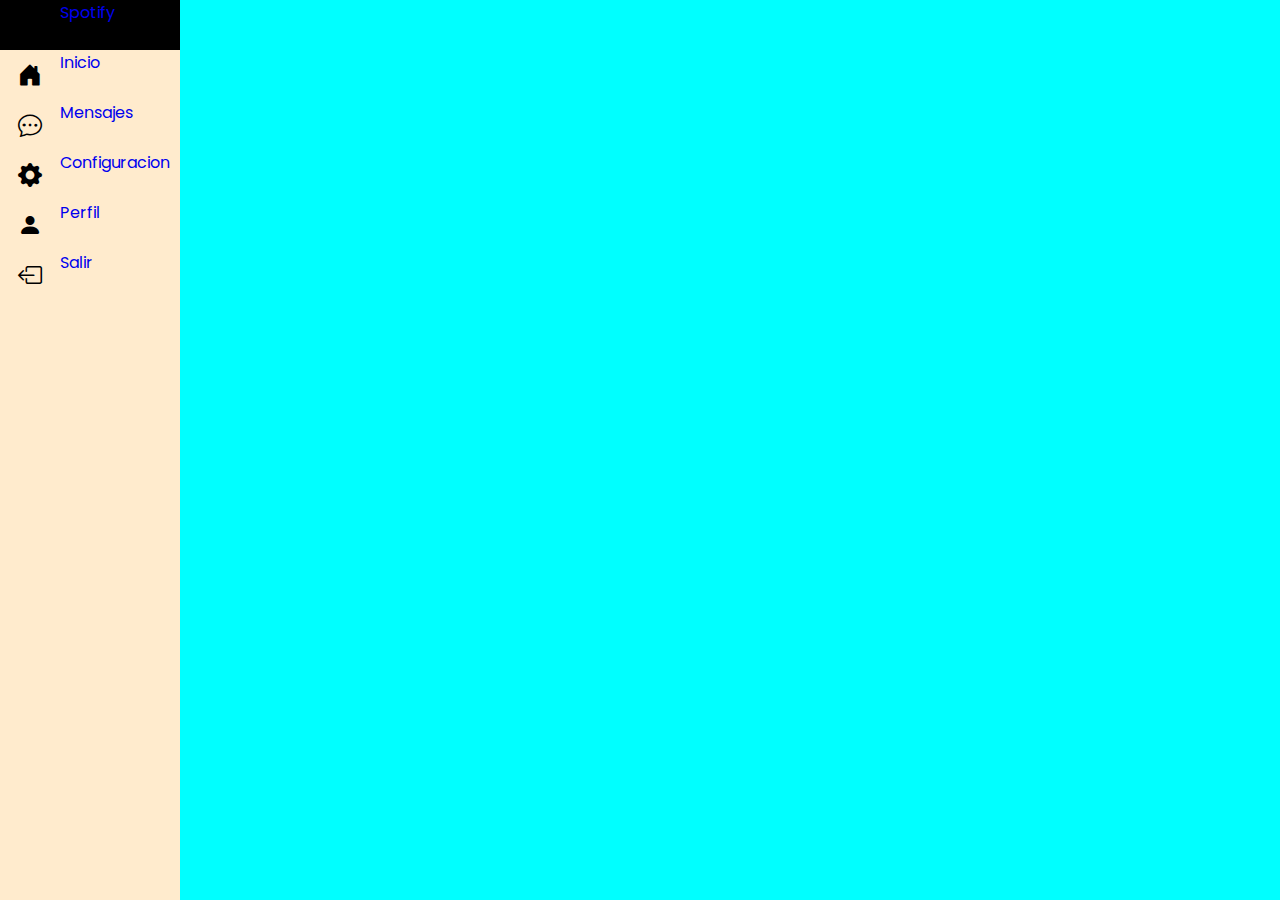
==== PG.HTML @ 9f4a679b "Cambios" ====
<!DOCTYPE html>
<html lang="en">
<head>
    <meta charset="UTF-8">
    <meta name="viewport" content="width=device-width, initial-scale=1.0">
    <link rel="stylesheet" href="style.css">
    <link rel="stylesheet" href="https://cdn.jsdelivr.net/npm/bootstrap-icons@1.11.1/font/bootstrap-icons.css">
    <title>Los mejores hackers</title>
</head>
<body>
    <div class="barra">
        <ul>
            <li>
                    <a href="#">
                        <span class="icono"><i class="bi bi-spotify"></i></span>
                        <span class="texto">Spotify</span>
                    </a>
            </li>
            <li>
                <a href="#">
                    <span class="icono"><i class="bi bi-house-door-fill"></i></span>
                    <span class="texto">Inicio</span>
                </a>
             </li>
             <li>
                <a href="#">
                    <span class="icono"><i class="bi bi-chat-dots"></i></span>
                    <span class="texto">Mensajes</span>
                </a>
                 </li>
                 <li>
                    <a href="#">
                        <span class="icono"><i class="bi bi-gear-fill"></i></span>
                        <span class="texto">Configuracion</span>
                    </a>
                </li>
                <li>
                    <a href="#">
                        <span class="icono"><i class="bi bi-person-fill"></i></span>
                        <span class="texto">Perfil</span>
                    </a>
                </li>
                 <li>
                <a href="#">
                    <span class="icono"><i class="bi bi-box-arrow-left"></i></span>
                    <span class="texto">Salir</span>
                </a>
                </li>
        </ul>
    </div>
</body>
</html>
---- style.css ----
@import url('https://fonts.googleapis.com/css2?family=Poppins:wght@300&display=swap');
*{
margin: 0;
padding: 0;
box-sizing: border-box;
font-family: 'Poppins', sans-serif;
}
    body{
        min-height: 100vh;
        background-color: aqua;
    }
    .barra{
        position: absolute;
        width: 60px;
        height: 100vh;
        background-color:blanchedalmond;
        overflow: hidden;
        transition: 0.5s;
    }
    .barra:hover{
        width: 180px;
    }
    .barra ul{
        position: relative;
        height: 100vh;
    }
    .barra ul li{
        list-style: none;
    }
     .barra ul li:hover{
        background-color: black;
    }
    .barra ul li a{
        position: relative;
        display: flex;
        white-space: nowrap;
        text-decoration: none;
    }
    .barra ul li a .icono{
        position: relative;
        display: flex;
        justify-content: center;
        align-items: center;
        min-width: 60px;
        height: 50px;
        font-size: 1.5em;
        color: black;
    }.barra ul li a texto{
        position: relative;
        height: 60px;
        display: flex;
        align-items: center;
        font-size: 1em;
        color: black;
        text-transform: uppercase;
        letter-spacing: 0.05em;
    }
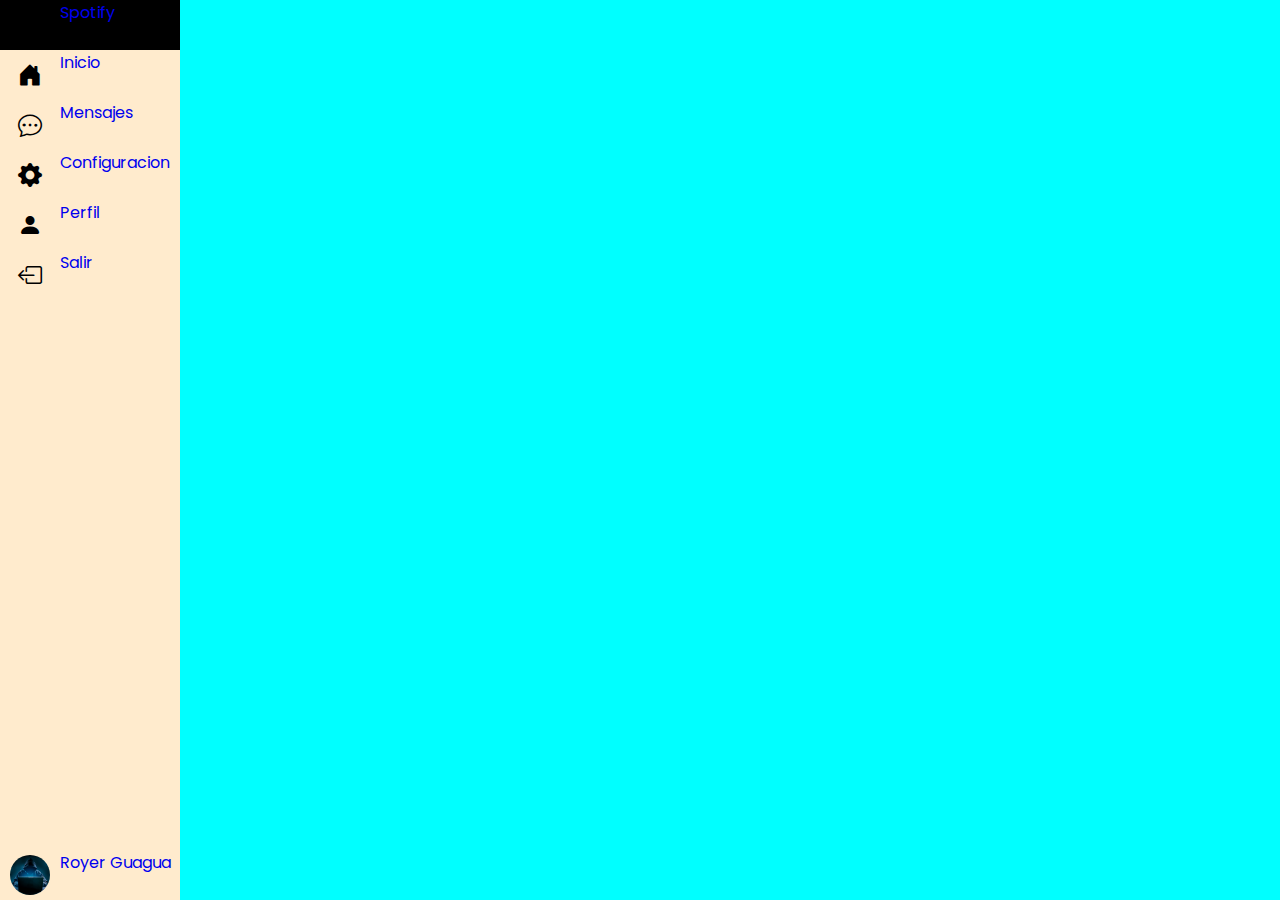
==== commit 059d310c: "segundo cambio" ====
--- a/PG.HTML
+++ b/PG.HTML
@@ -46,6 +46,18 @@
                     <span class="texto">Salir</span>
                 </a>
                 </li>
+                <div class="bloquefinal">
+                    <li>
+                        <a href="#">
+                            <span class="icono">
+                            <div class="cuadroimagen">
+                                <img src="./Dark Web Hacker Blue Glow.jpeg" alt="foto">
+                            </div>
+                            </span>
+                            <span class="texto">Royer Guagua</span>
+                        </a>
+                     </li>
+                </div>
         </ul>
     </div>
 </body>
--- a/style.css
+++ b/style.css
@@ -1,5 +1,4 @@
-
-  @import url('https://fonts.googleapis.com/css2?family=Poppins:wght@300&display=swap');
+@import url('https://fonts.googleapis.com/css2?family=Poppins:wght@300&display=swap');
 *{
 margin: 0;
 padding: 0;
@@ -46,7 +45,8 @@
         height: 50px;
         font-size: 1.5em;
         color: black;
-    }.barra ul li a texto{
+    }
+    .barra ul li a texto{
         position: relative;
         height: 60px;
         display: flex;
@@ -56,3 +56,25 @@
         text-transform: uppercase;
         letter-spacing: 0.05em;
     }
+    .bloquefinal{
+        position: absolute;
+        bottom: 0;
+        width: 100%;
+    
+    }
+    .bloquefinal .cuadroimagen{
+        position: relative;
+        width: 40px;
+        height: 40px;
+        border-radius: 50%;
+        overflow: hidden;
+    }
+    .bloquefinal .cuadroimagen img{
+        position: absolute;
+        width: 100%;
+        height: 100%;
+        object-fit: cover;
+        top: 0;
+        left: 0;
+    }
+
